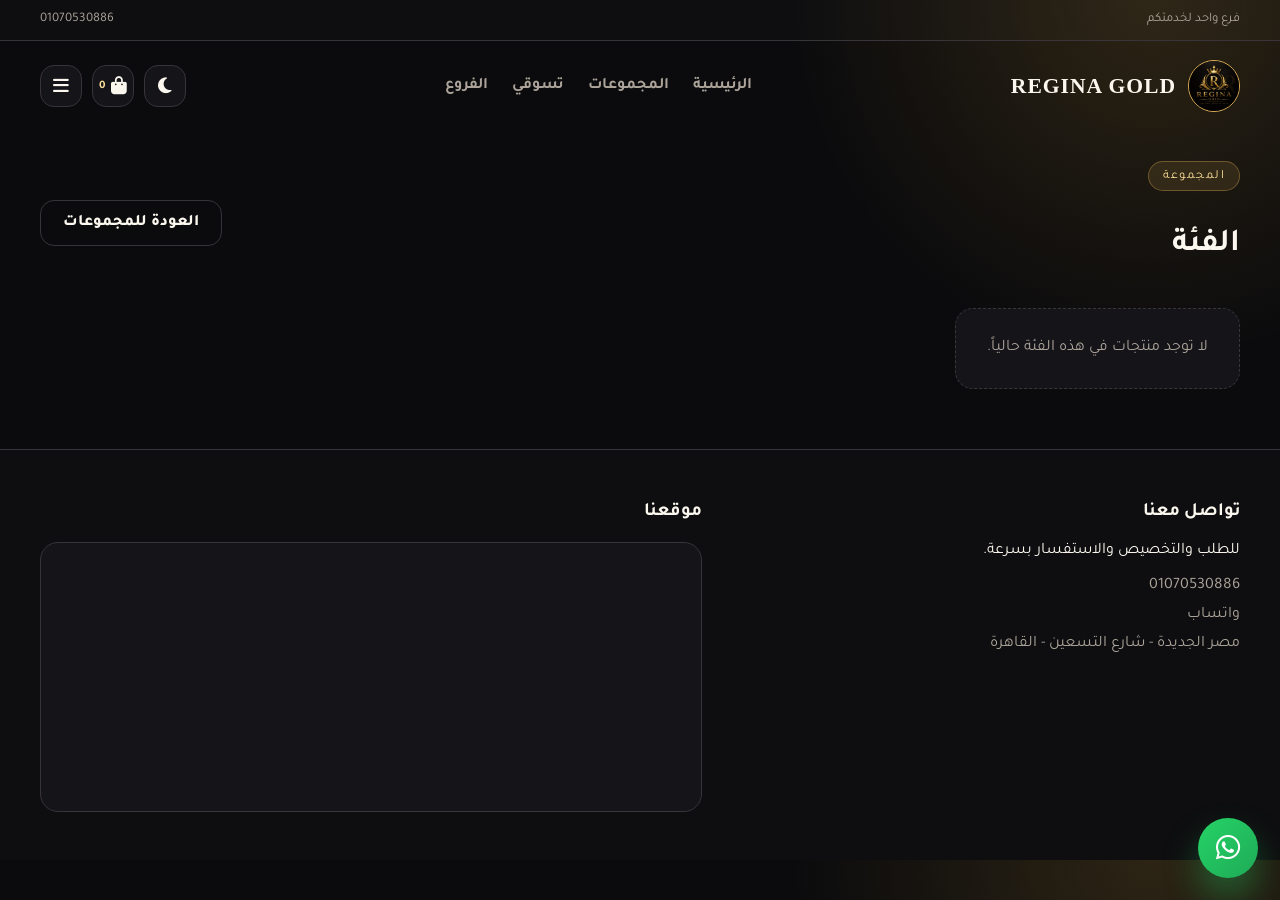
==== category.html @ c584d357 "Add category pages and reviews" ====
<!doctype html>
<html lang="ar" dir="rtl">
<head>
  <meta charset="utf-8">
  <meta name="viewport" content="width=device-width,initial-scale=1">
  <meta name="theme-color" content="#0b0b0d">
  <title>الفئة | Regina Gold</title>
  <link rel="icon" href="0.png">
  <link rel="preconnect" href="https://fonts.googleapis.com">
  <link rel="preconnect" href="https://fonts.gstatic.com" crossorigin>
  <link href="https://fonts.googleapis.com/css2?family=Tajawal:wght@400;500;700&display=swap" rel="stylesheet">
  <link rel="stylesheet" href="https://cdnjs.cloudflare.com/ajax/libs/font-awesome/6.5.2/css/all.min.css" crossorigin="anonymous" referrerpolicy="no-referrer">
  <link rel="stylesheet" href="assets/css/style.css">
  <link rel="stylesheet" href="assets/css/store-extra.css">
</head>
<body>
  <div class="top-bar">
    <div class="container top-inner">
      <span>فرع واحد لخدمتكم</span>
      <a href="tel:01070530886">01070530886</a>
    </div>
  </div>

  <header class="container header">
    <a class="brand" href="index.html" aria-label="الرئيسية">
      <img src="0.png" alt="Regina Gold logo">
      <span>REGINA GOLD</span>
    </a>

    <nav class="main-nav" aria-label="التنقل الرئيسي">
      <a href="index.html#home">الرئيسية</a>
      <a href="index.html#collections">المجموعات</a>
      <a href="index.html#shop">تسوقي</a>
      <a href="index.html#contact">الفروع</a>
    </nav>

    <div class="header-actions">
      <button class="icon-btn theme-btn" id="theme" aria-label="تبديل المظهر"><i class="fa-solid fa-moon"></i></button>
      <button class="icon-btn cart-btn" id="cartButton" aria-label="السلة"><i class="fa-solid fa-bag-shopping"></i> <b id="cartCount">0</b></button>
      <button class="icon-btn menu-btn" id="menu" aria-label="القائمة"><i class="fa-solid fa-bars"></i></button>
    </div>
  </header>

  <aside class="side-panel" id="side">
    <button class="close" data-sideclose aria-label="إغلاق القائمة">×</button>
    <a href="index.html#home">الرئيسية</a>
    <a href="index.html#collections">المجموعات</a>
    <a href="index.html#shop">تسوقي الآن</a>
    <a href="index.html#contact">فروع روجينا جولد</a>
  </aside>

  <main class="category-page">
    <div class="container">
      <div class="category-header-page">
        <div>
          <span class="eyebrow">المجموعة</span>
          <h1 id="categoryPageTitle">الفئة</h1>
        </div>
        <a class="btn ghost" href="index.html#collections">العودة للمجموعات</a>
      </div>
      <div class="category-grid" id="categoryProducts"></div>
    </div>
  </main>

  <footer class="site-footer reveal" id="contact">
    <div class="container footer-grid">
      <div>
        <h3>تواصل معنا</h3>
        <p>للطلب والتخصيص والاستفسار بسرعة.</p>
        <ul class="footer-list">
          <li><a href="tel:01070530886">01070530886</a></li>
          <li><a href="https://wa.me/201070530886" target="_blank" rel="noopener">واتساب</a></li>
          <li id="storeAddress">مصر الجديدة - شارع التسعين - القاهرة</li>
        </ul>
      </div>
      <div>
        <h3>موقعنا</h3>
        <div class="map-wrap">
          <iframe id="storeMap" title="موقعنا" loading="lazy" referrerpolicy="no-referrer-when-downgrade" allowfullscreen></iframe>
        </div>
      </div>
    </div>
  </footer>

  <div class="overlay" id="detailModal">
    <div class="dialog">
      <div class="dialog-head">
        <h2 id="detailTitle">تفاصيل المنتج</h2>
        <button class="close" data-close aria-label="إغلاق التفاصيل">×</button>
      </div>
      <img class="detail-main" id="detailImage" alt="">
      <div class="gallery" id="detailGallery"></div>
      <div class="tags" id="detailTags"></div>
      <p class="desc" id="detailDescription"></p>
      <div class="detail-price" id="detailPrice"></div>
      <p class="stock-note" id="detailStock"></p>
      <div class="card-actions">
        <button class="btn" id="detailAdd" type="button">أضيفي للسلة</button>
        <button class="btn ghost" id="detailBuy" type="button">شراء مباشر</button>
      </div>
    </div>
  </div>

  <div class="overlay" id="cartModal">
    <div class="dialog cart-dialog">
      <div class="dialog-head">
        <h2>السلة</h2>
        <button class="close" data-close aria-label="إغلاق السلة">×</button>
      </div>
      <div class="cart-items" id="cartItems"></div>
      <div class="cart-footer">
        <strong id="total">الإجمالي: 0 ج.م</strong>
        <button id="checkout" class="btn" type="button">تأكيد الطلب</button>
      </div>
    </div>
  </div>

  <div class="overlay" id="orderModal">
    <div class="dialog order-dialog">
      <div class="dialog-head">
        <h2>تأكيد الطلب</h2>
        <button class="close" data-close aria-label="إغلاق الطلب">×</button>
      </div>
      <form id="orderForm">
        <div class="field full">
          <label>اسم العميل</label>
          <input id="customerName" required placeholder="اسمك بالكامل">
        </div>
        <div class="field">
          <label>رقم الهاتف</label>
          <input id="phone" required type="tel" placeholder="010...">
        </div>
        <div class="field">
          <label>هاتف إضافي</label>
          <input id="secondaryPhone" type="tel" placeholder="اختياري">
        </div>
        <div class="field full">
          <label>البريد الإلكتروني</label>
          <input id="email" type="email" placeholder="اختياري">
        </div>
        <div class="field">
          <label>المحافظة</label>
          <select id="governorate" required>
            <option value="">اختاري المحافظة</option>
            <option>القاهرة</option>
            <option>الجيزة</option>
            <option>القليوبية</option>
            <option>الإسكندرية</option>
            <option>أخرى</option>
          </select>
        </div>
        <div class="field">
          <label>المدينة / المنطقة</label>
          <input id="area" required placeholder="مثال: مصر الجديدة">
        </div>
        <div class="field full">
          <label>العنوان بالتفصيل</label>
          <textarea id="address" required placeholder="العنوان الكامل"></textarea>
        </div>
        <div class="field full">
          <label>طريقة الدفع</label>
          <select id="payment" required>
            <option value="الدفع عند الاستلام">الدفع عند الاستلام</option>
            <option value="تحويل بنكي">تحويل بنكي</option>
            <option value="فودافون كاش">فودافون كاش</option>
          </select>
        </div>
        <div class="field full">
          <label>ملاحظات</label>
          <textarea id="notes" placeholder="أي ملاحظات خاصة"></textarea>
        </div>

        <div class="field full">
          <label>المنتجات المختارة</label>
          <p class="mini-intro" id="orderIntro"></p>
        </div>

        <button class="btn" type="submit">إرسال الطلب</button>
      </form>
    </div>
  </div>

  <a class="floating-whatsapp" href="https://wa.me/201070530886" target="_blank" rel="noopener" aria-label="واتساب">
    <i class="fa-brands fa-whatsapp"></i>
  </a>

  <script src="assets/js/config.js"></script>
  <script src="assets/js/app.js"></script>
</body>
</html>
---- assets/css/style.css ----
﻿:root {
  --bg: #0b0b0d;
  --paper: #151419;
  --card: #1d1b20;
  --text: #fbf7ef;
  --muted: #aca49a;
  --gold: #dcae55;
  --goldlite: #ffe29a;
  --line: #39333a;
  --glass: rgba(21, 20, 25, 0.86);
  --shadow: 0 25px 60px rgba(0,0,0,0.38);
  --radius: 22px;
}

body.light {
  --bg: #f9f6ef;
  --paper: #fffdfa;
  --card: #f3eee5;
  --text: #1d1915;
  --muted: #73695d;
  --gold: #9f6b19;
  --goldlite: #bb8426;
  --line: #e4d9c9;
  --glass: rgba(255, 253, 250, 0.92);
  --shadow: 0 22px 50px rgba(111, 84, 32, 0.12);
}

body.light .header,
body.light .top-bar,
body.light .site-footer,
body.light .category,
body.light .card,
body.light .panel,
body.light .item,
body.light .dialog,
body.light .side-panel,
body.light .perk,
body.light .control,
body.light .field input,
body.light .field select,
body.light .field textarea,
body.light .icon-btn {
  background: var(--paper);
  color: var(--text);
}

body.light .control,
body.light .field input,
body.light .field select,
body.light .field textarea {
  border-color: var(--line);
}

body.light .hero {
  background-image: linear-gradient(135deg, rgba(255,255,255,0.78), rgba(255,255,255,0.52)), url('0.png');
}

body.light .btn.ghost {
  color: var(--text);
  border-color: var(--line);
}

body.light .overlay {
  background: rgba(30, 24, 17, 0.38);
}

* { box-sizing: border-box; }
html { scroll-behavior: smooth; }
body {
  margin: 0;
  background: radial-gradient(circle at 90% 0%, rgba(198, 149, 50, 0.18), transparent 25%), var(--bg);
  color: var(--text);
  font-family: 'Tajawal', Arial, sans-serif;
  transition: background .35s ease, color .35s ease;
}

a { color: inherit; text-decoration: none; }
button, input, select, textarea { font: inherit; }
button { cursor: pointer; }
img { max-width: 100%; display: block; }

.container { width: min(1200px, calc(100% - 32px)); margin: 0 auto; }

.top-bar {
  border-bottom: 1px solid var(--line);
  background: rgba(255,255,255,0.01);
  color: var(--muted);
  font-size: .82rem;
}

.top-inner {
  display: flex;
  align-items: center;
  justify-content: space-between;
  gap: 16px;
  min-height: 40px;
}

.header {
  display: flex;
  align-items: center;
  justify-content: space-between;
  gap: 18px;
  min-height: 90px;
}

.brand {
  display: inline-flex;
  align-items: center;
  gap: 12px;
  font-weight: 800;
  letter-spacing: 1px;
  font-size: 1.35rem;
  font-family: Georgia, serif;
}

.brand img {
  width: 52px;
  height: 52px;
  object-fit: cover;
  border-radius: 50%;
  border: 1px solid var(--gold);
}

.main-nav {
  display: flex;
  align-items: center;
  gap: 24px;
  font-weight: 700;
}

.main-nav a {
  color: var(--muted);
  transition: color .2s ease;
}

.main-nav a:hover { color: var(--text); }

.header-actions { display: flex; align-items: center; gap: 10px; }

.icon-btn {
  width: 42px;
  height: 42px;
  border-radius: 14px;
  background: var(--paper);
  color: var(--text);
  border: 1px solid var(--line);
  display: inline-flex;
  align-items: center;
  justify-content: center;
  gap: 6px;
  transition: transform .2s ease, border-color .2s ease, background .25s ease, color .25s ease;
}

.icon-btn i {
  font-size: 0.95rem;
  line-height: 1;
}

.icon-btn:hover {
  transform: translateY(-2px);
  border-color: var(--gold);
}

.theme-btn, .cart-btn, .menu-btn {
  min-width: 42px;
  padding: 0 10px;
}

.cart-btn b {
  font-size: 0.72rem;
  color: var(--goldlite);
}

.hero {
  position: relative;
  min-height: 600px;
  display: grid;
  place-items: center;
  text-align: center;
  overflow: hidden;
  border-top: 1px solid var(--line);
  border-bottom: 1px solid var(--line);
  background: linear-gradient(135deg, rgba(8,7,5,0.75), rgba(8,7,5,0.4)), url('0.png') center/cover no-repeat;
}

.hero-overlay {
  position: absolute;
  inset: 0;
  background: radial-gradient(circle at center, rgba(220,174,85,0.18), transparent 35%);
}

.hero-content {
  position: relative;
  z-index: 1;
  max-width: 740px;
  padding: 40px 16px;
}

.eyebrow {
  display: inline-block;
  background: rgba(220,174,85,0.12);
  border: 1px solid rgba(220,174,85,0.35);
  color: var(--goldlite);
  border-radius: 999px;
  padding: 7px 14px;
  font-size: .78rem;
  letter-spacing: 1.5px;
  margin-bottom: 14px;
}

.hero h1 {
  margin: 0 0 16px;
  font-size: clamp(2.5rem, 5vw, 5rem);
  line-height: 1.1;
}

.hero p {
  margin: 0 auto 24px;
  max-width: 620px;
  font-size: 1.1rem;
  color: rgba(255,255,255,0.9);
}

.hero-actions {
  display: flex;
  justify-content: center;
  gap: 12px;
  flex-wrap: wrap;
}

.btn {
  display: inline-flex;
  align-items: center;
  justify-content: center;
  min-height: 46px;
  padding: 0 22px;
  border-radius: 14px;
  border: 1px solid transparent;
  background: linear-gradient(135deg, var(--gold), #f0c574);
  color: #24180a;
  font-weight: 800;
  box-shadow: 0 20px 35px rgba(220, 174, 85, 0.2);
  transition: transform .2s ease, box-shadow .2s ease;
}

.btn:hover { transform: translateY(-2px); }
.btn.ghost {
  background: transparent;
  border-color: var(--line);
  color: var(--text);
  box-shadow: none;
}

.heading {
  display: flex;
  justify-content: space-between;
  align-items: end;
  gap: 16px;
  margin: 28px 0 18px;
}

.heading h2 {
  margin: 0;
  font-size: clamp(1.7rem, 3vw, 2.6rem);
}

.heading p {
  margin: 8px 0 0;
  color: var(--muted);
}

.categories {
  display: flex;
  flex-direction: column;
  gap: 18px;
}

.category-section {
  background: var(--paper);
  border: 1px solid var(--line);
  border-radius: 22px;
  padding: 16px 14px 14px;
  box-shadow: var(--shadow);
}

.category-header {
  display: flex;
  align-items: center;
  justify-content: space-between;
  gap: 14px;
  margin-bottom: 12px;
}

.category-title-wrap {
  display: flex;
  align-items: center;
  gap: 12px;
}

.category-title-wrap h3 {
  margin: 0;
  font-size: 1.2rem;
}

.category-title-wrap small {
  color: var(--muted);
}

.category-title-wrap .icon {
  width: 42px;
  height: 42px;
  display: grid;
  place-items: center;
  background: rgba(220,174,85,0.12);
  border-radius: 14px;
  color: var(--gold);
}

.category-rail-wrap {
  display: grid;
  grid-template-columns: 34px 1fr 34px;
  gap: 8px;
  align-items: center;
}

.category-rail {
  display: flex;
  gap: 12px;
  overflow-x: auto;
  scroll-behavior: smooth;
  padding-bottom: 6px;
  scrollbar-width: thin;
}

.mini-product {
  min-width: 210px;
  background: var(--card);
  border: 1px solid var(--line);
  border-radius: 18px;
  overflow: hidden;
  cursor: pointer;
}

.mini-product img {
  width: 100%;
  height: 160px;
  object-fit: cover;
}

.mini-product-body {
  padding: 10px 12px 12px;
}

.mini-product-body h4 {
  margin: 0 0 4px;
  font-size: 1rem;
}

.mini-product-body p {
  margin: 0;
  color: var(--goldlite);
  font-weight: 700;
}

.empty-mini {
  min-width: 210px;
  display: grid;
  place-items: center;
  min-height: 150px;
  color: var(--muted);
  border: 1px dashed var(--line);
  border-radius: 18px;
}

.rail-button {
  width: 34px;
  height: 34px;
  border-radius: 12px;
  border: 1px solid var(--line);
  background: var(--paper);
  color: var(--text);
  font-size: 1.6rem;
}

.small-btn {
  min-height: 36px;
  padding: 0 12px;
  font-size: 0.8rem;
}

.perks {
  display: grid;
  grid-template-columns: repeat(5, minmax(0, 1fr));
  gap: 14px;
  margin-top: 34px;
  margin-bottom: 38px;
}

.perk {
  background: var(--paper);
  border: 1px solid var(--line);
  border-radius: 18px;
  padding: 16px 12px;
  text-align: center;
}

.perk span {
  display: inline-grid;
  place-items: center;
  width: 42px;
  height: 42px;
  border-radius: 12px;
  background: rgba(220,174,85,0.12);
  color: var(--gold);
  font-size: 18px;
  margin-bottom: 10px;
}

.perk h3 {
  margin: 0;
  font-size: 0.95rem;
  line-height: 1.5;
}

.category:hover {
  transform: translateY(-6px);
  border-color: rgba(220,174,85,0.6);
  box-shadow: var(--shadow);
}

.category .icon {
  width: 44px;
  height: 44px;
  display: grid;
  place-items: center;
  background: rgba(220,174,85,0.12);
  border-radius: 14px;
  color: var(--gold);
}

.shop-tools {
  margin-bottom: 20px;
}

.filter-toggle {
  display: none;
  margin-bottom: 12px;
  background: var(--paper);
  color: var(--text);
  border: 1px solid var(--line);
  border-radius: 12px;
  padding: 10px 16px;
}

.controls {
  display: grid;
  grid-template-columns: 2fr 1fr 1fr 1fr;
  gap: 12px;
}

.control {
  width: 100%;
  min-height: 48px;
  background: var(--paper);
  color: var(--text);
  border: 1px solid var(--line);
  border-radius: 14px;
  padding: 0 14px;
}

.floating-whatsapp {
  position: fixed;
  right: 22px;
  bottom: 22px;
  width: 60px;
  height: 60px;
  border-radius: 50%;
  background: linear-gradient(135deg, #25d366, #1faa57);
  color: white;
  display: grid;
  place-items: center;
  box-shadow: 0 20px 35px rgba(37, 211, 102, 0.35);
  z-index: 1000;
  font-size: 28px;
}

.floating-whatsapp:hover {
  transform: translateY(-2px);
}

.products {
  display: grid;
  grid-template-columns: repeat(4, minmax(0, 1fr));
  gap: 20px;
}

.reviews {
  display: grid;
  grid-template-columns: repeat(3, minmax(0, 1fr));
  gap: 18px;
  margin-bottom: 30px;
}

.review-card {
  background: var(--paper);
  border: 1px solid var(--line);
  border-radius: 20px;
  padding: 18px 16px;
  box-shadow: var(--shadow);
}

.review-top {
  display: flex;
  align-items: center;
  justify-content: space-between;
  gap: 12px;
  margin-bottom: 12px;
}

.review-user {
  display: flex;
  align-items: center;
  gap: 10px;
}

.review-avatar {
  width: 38px;
  height: 38px;
  border-radius: 50%;
  background: rgba(220,174,85,0.12);
  color: var(--gold);
  display: grid;
  place-items: center;
  font-weight: 700;
}

.review-rating {
  color: var(--gold);
  font-size: 1rem;
  letter-spacing: 1px;
}

.category-page {
  padding: 30px 0 60px;
}

.category-header-page {
  display: flex;
  align-items: center;
  justify-content: space-between;
  gap: 18px;
  margin-bottom: 22px;
}

.category-grid {
  display: grid;
  grid-template-columns: repeat(4, minmax(0, 1fr));
  gap: 20px;
}

.category-page .card {
  background: var(--paper);
}

.category-page .empty {
  background: var(--paper);
  border: 1px dashed var(--line);
  border-radius: 18px;
  padding: 30px;
  text-align: center;
  color: var(--muted);
}

.card {
  position: relative;
  background: rgba(255,255,255,0.01);
  border: 1px solid var(--line);
  border-radius: 24px;
  overflow: hidden;
  transition: transform .35s ease, border-color .35s ease, box-shadow .35s ease;
}

.card:hover {
  transform: translateY(-8px);
  border-color: rgba(220,174,85,0.6);
  box-shadow: var(--shadow);
}

.card img {
  width: 100%;
  height: 260px;
  object-fit: cover;
  transition: transform .45s ease;
}

.card:hover img { transform: scale(1.04); }

.card-body { padding: 16px; }

.tags {
  display: flex;
  gap: 8px;
  flex-wrap: wrap;
  margin-bottom: 10px;
}

.tag {
  display: inline-flex;
  align-items: center;
  padding: 7px 10px;
  border-radius: 999px;
  background: rgba(220,174,85,0.12);
  border: 1px solid rgba(220,174,85,0.2);
  color: var(--goldlite);
  font-size: .74rem;
}

.card h3 {
  margin: 0 0 8px;
  font-size: 1.12rem;
}

.desc {
  margin: 0 0 12px;
  color: var(--muted);
  font-size: .9rem;
  line-height: 1.8;
  min-height: 58px;
}

.price {
  display: flex;
  align-items: baseline;
  gap: 10px;
  flex-wrap: wrap;
  color: var(--goldlite);
  font-size: 1.25rem;
  font-weight: 800;
  margin-bottom: 12px;
}

.old-price {
  text-decoration: line-through;
  color: var(--muted);
  font-size: .9rem;
  font-weight: 600;
}

.card-actions {
  display: flex;
  gap: 10px;
  flex-wrap: wrap;
}

.card-actions .btn {
  flex: 1 1 140px;
}

.perks {
  display: grid;
  grid-template-columns: repeat(4, minmax(0, 1fr));
  gap: 20px;
  margin-top: 34px;
  margin-bottom: 38px;
}

.perk {
  background: var(--paper);
  border: 1px solid var(--line);
  border-radius: 20px;
  padding: 22px 18px;
  text-align: center;
}

.perk span {
  display: inline-grid;
  place-items: center;
  width: 52px;
  height: 52px;
  border-radius: 16px;
  background: rgba(220,174,85,0.12);
  color: var(--gold);
  font-size: 24px;
  margin-bottom: 12px;
}

.site-footer {
  background: rgba(255,255,255,0.01);
  border-top: 1px solid var(--line);
  padding: 32px 0 48px;
}

.footer-grid {
  display: grid;
  grid-template-columns: 1fr 1.3fr;
  gap: 28px;
}

.footer-list {
  list-style: none;
  padding: 0;
  margin: 16px 0 0;
  display: grid;
  gap: 10px;
  color: var(--muted);
}

.map-wrap {
  border-radius: 18px;
  overflow: hidden;
  border: 1px solid var(--line);
  min-height: 260px;
  background: var(--paper);
}

.map-wrap iframe {
  width: 100%;
  min-height: 260px;
  border: 0;
}

.overlay {
  position: fixed;
  inset: 0;
  background: rgba(0,0,0,0.62);
  display: none;
  place-items: center;
  padding: 18px;
  z-index: 100;
}

.overlay.show {
  display: grid;
}

.dialog {
  width: min(620px, 100%);
  max-height: 90vh;
  overflow: auto;
  background: var(--paper);
  border: 1px solid var(--line);
  border-radius: 26px;
  padding: 20px;
  box-shadow: var(--shadow);
}

.dialog-head {
  display: flex;
  align-items: center;
  justify-content: space-between;
  gap: 12px;
}

.close {
  width: 38px;
  height: 38px;
  border-radius: 12px;
  border: 1px solid var(--line);
  background: transparent;
  color: var(--text);
  font-size: 1.5rem;
}

.cart-dialog, .order-dialog { width: min(620px, 100%); }

.cart-row {
  display: flex;
  justify-content: space-between;
  align-items: center;
  gap: 16px;
  padding: 12px 0;
  border-bottom: 1px solid var(--line);
}

.cart-footer {
  display: flex;
  justify-content: space-between;
  align-items: center;
  gap: 16px;
  margin-top: 18px;
  padding-top: 12px;
  border-top: 1px solid var(--line);
}

.cart-quantity {
  display: inline-flex;
  align-items: center;
  gap: 8px;
  margin-top: 8px;
}

.cart-quantity button {
  width: 28px;
  height: 28px;
  border-radius: 8px;
  background: var(--paper);
  border: 1px solid var(--line);
  color: var(--text);
}

.field {
  display: flex;
  flex-direction: column;
  gap: 8px;
  margin-bottom: 14px;
}

.field label { color: var(--muted); font-weight: 700; }
.field input, .field select, .field textarea {
  width: 100%;
  border: 1px solid var(--line);
  border-radius: 14px;
  background: rgba(255, 255, 255, 0.01);
  color: var(--text);
  padding: 12px 14px;
}

.field textarea { min-height: 120px; resize: vertical; }

.mini-intro {
  color: var(--muted);
  margin: 0;
  line-height: 1.8;
}

.detail-main {
  width: 100%;
  height: 360px;
  object-fit: cover;
  border-radius: 18px;
  margin-top: 18px;
  border: 1px solid var(--line);
}

.gallery {
  display: grid;
  grid-template-columns: repeat(3, minmax(0, 1fr));
  gap: 10px;
  margin: 16px 0;
}

.gallery img {
  width: 100%;
  height: 90px;
  object-fit: cover;
  border-radius: 12px;
  border: 1px solid var(--line);
}

#detailTags { margin-bottom: 14px; }
#detailDescription { color: var(--muted); line-height: 1.9; }
#detailPrice { margin: 16px 0; }

.reveal {
  opacity: 0;
  transform: translateY(24px);
  transition: opacity .7s ease, transform .7s ease;
}

.reveal.visible {
  opacity: 1;
  transform: translateY(0);
}

.empty {
  background: var(--paper);
  border: 1px dashed var(--line);
  border-radius: 20px;
  padding: 30px 20px;
  text-align: center;
  color: var(--muted);
}

.side-panel {
  position: fixed;
  top: 0;
  right: 0;
  width: min(320px, 85vw);
  height: 100vh;
  background: var(--paper);
  border-left: 1px solid var(--line);
  z-index: 30;
  padding: 24px 18px;
  transform: translateX(120%);
  transition: transform .3s ease;
  display: grid;
  gap: 16px;
}

.side-panel.open { transform: translateX(0); }

@media (max-width: 980px) {
  .products { grid-template-columns: repeat(2, minmax(0, 1fr)); }
  .categories { grid-template-columns: repeat(3, minmax(0, 1fr)); }
  .controls { grid-template-columns: 1fr 1fr; }
}

@media (max-width: 760px) {
  .main-nav { display: none; }
  .filter-toggle { display: inline-flex; }
  .controls {
    display: none;
    grid-template-columns: 1fr;
  }
  .controls.open { display: grid; }
  .products, .categories, .perks, .footer-grid { grid-template-columns: 1fr; }
  .brand span { font-size: 1rem; }
  .hero { min-height: 500px; }
  .header { min-height: 78px; }
  .top-inner { justify-content: center; }
}
---- assets/css/store-extra.css ----
.whatsapp-float{position:fixed;z-index:25;bottom:22px;left:20px;width:57px;height:57px;border-radius:50%;display:grid;place-items:center;background:#25d366;color:#fff;box-shadow:0 12px 28px #25d36666;transition:.25s}.whatsapp-float:hover{transform:scale(1.09) translateY(-3px)}.whatsapp-float svg{width:29px;height:29px;fill:currentColor}.card{cursor:pointer;position:relative;overflow:hidden;transition:transform .35s,box-shadow .35s,border-color .35s;animation:cardEnter .7s cubic-bezier(.16,1,.3,1) both}.card:nth-child(2){animation-delay:.09s}.card:nth-child(3){animation-delay:.18s}.card:hover{transform:translateY(-9px);border-color:var(--gold);box-shadow:0 25px 45px #0000003d}.card img{transition:transform .55s ease,filter .35s}.card:hover img{transform:scale(1.065);filter:saturate(1.1)}.card .card-actions{cursor:default}.gallery{display:grid;grid-template-columns:repeat(3,1fr);gap:9px;margin:15px 0}.gallery img{width:100%;aspect-ratio:1;border-radius:12px;object-fit:cover;cursor:pointer}.detail-main{width:100%;max-height:370px;object-fit:cover;border-radius:16px}.detail-price{font-size:1.35rem;color:var(--goldlite);font-weight:700;margin:16px 0}.old-price{text-decoration:line-through;color:var(--muted);font-size:.9rem;margin-inline-start:8px}.stock-note{font-size:.86rem;color:var(--muted)}.category{animation:categoryEnter .55s ease both}.category:nth-child(2n){animation-delay:.08s}.category .icon i{font-size:25px}.header-actions i,.perk i{font-size:18px}.perk>span{color:var(--gold);font-size:21px}.cart-quantity{display:flex;gap:7px;align-items:center;justify-content:end;flex-wrap:wrap}.cart-quantity button{border:1px solid var(--line);border-radius:8px;background:var(--paper);color:var(--text);min-width:26px;height:26px;font-weight:700}.overlay.show .dialog{animation:dialogIn .35s cubic-bezier(.16,1,.3,1) both}body.light .hero{background-image:linear-gradient(#ffffffa8,#ffffff85),url('../../0-light.png')!important}body.light .hero p{color:#47371d}body.light .hero h1{color:#2d230f}@keyframes cardEnter{from{opacity:0;transform:translateY(28px) scale(.97)}to{opacity:1;transform:translateY(0) scale(1)}}@keyframes categoryEnter{from{opacity:0;transform:translateY(15px)}to{opacity:1;transform:none}}@keyframes dialogIn{from{opacity:0;transform:translateY(22px) scale(.96)}to{opacity:1;transform:none}}@media(prefers-reduced-motion:reduce){*,*:before,*:after{animation-duration:.01ms!important;transition-duration:.01ms!important}}
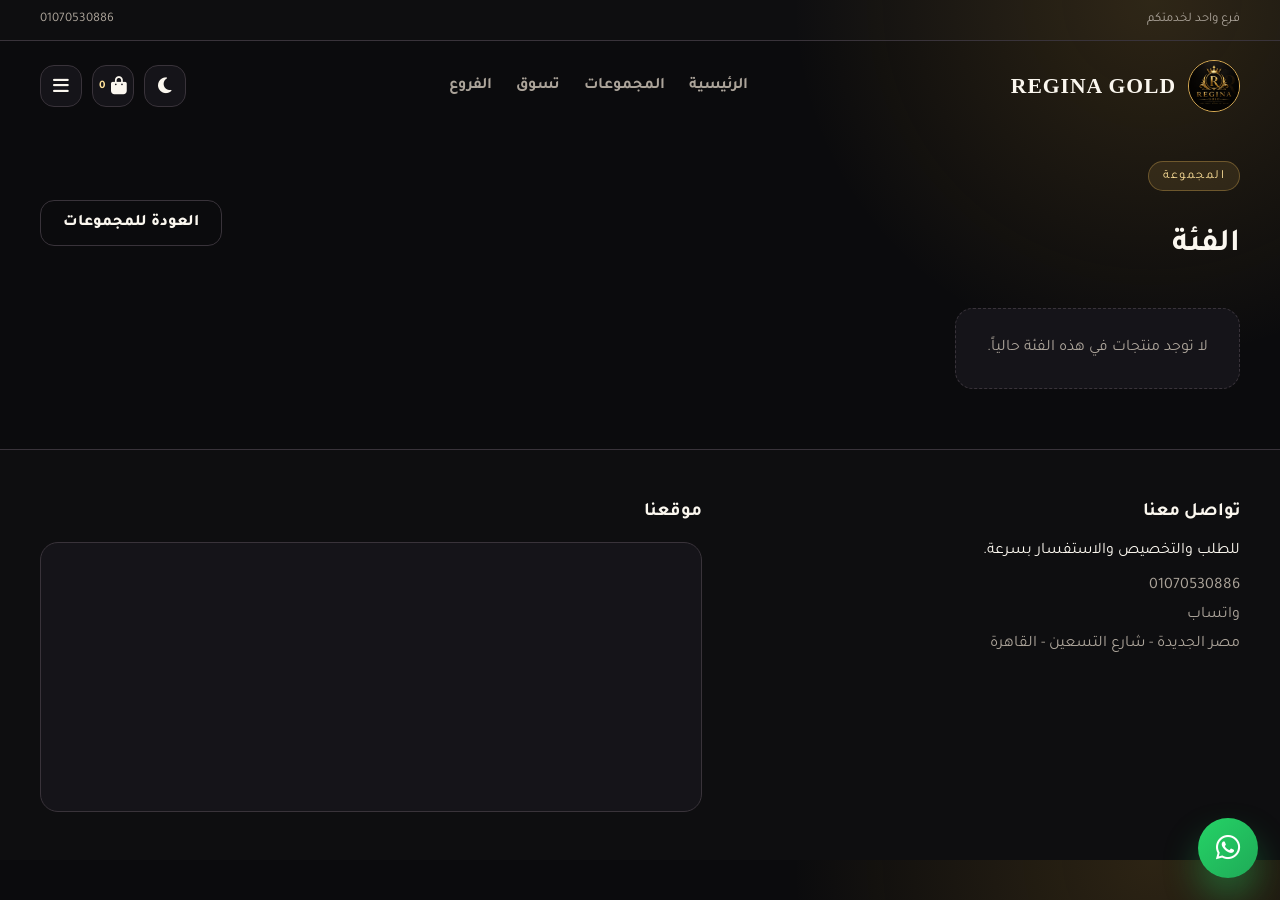
==== commit 9c472c71: "Remove direct products grid and finalize masculine wording" ====
--- a/category.html
+++ b/category.html
@@ -30,7 +30,7 @@
     <nav class="main-nav" aria-label="التنقل الرئيسي">
       <a href="index.html#home">الرئيسية</a>
       <a href="index.html#collections">المجموعات</a>
-      <a href="index.html#shop">تسوقي</a>
+      <a href="index.html#collections">تسوق</a>
       <a href="index.html#contact">الفروع</a>
     </nav>
 
@@ -45,7 +45,7 @@
     <button class="close" data-sideclose aria-label="إغلاق القائمة">×</button>
     <a href="index.html#home">الرئيسية</a>
     <a href="index.html#collections">المجموعات</a>
-    <a href="index.html#shop">تسوقي الآن</a>
+    <a href="index.html#collections">تسوق الآن</a>
     <a href="index.html#contact">فروع روجينا جولد</a>
   </aside>
 
@@ -95,7 +95,7 @@
       <div class="detail-price" id="detailPrice"></div>
       <p class="stock-note" id="detailStock"></p>
       <div class="card-actions">
-        <button class="btn" id="detailAdd" type="button">أضيفي للسلة</button>
+        <button class="btn" id="detailAdd" type="button">أضف للسلة</button>
         <button class="btn ghost" id="detailBuy" type="button">شراء مباشر</button>
       </div>
     </div>
@@ -141,7 +141,7 @@
         <div class="field">
           <label>المحافظة</label>
           <select id="governorate" required>
-            <option value="">اختاري المحافظة</option>
+            <option value="">اختر المحافظة</option>
             <option>القاهرة</option>
             <option>الجيزة</option>
             <option>القليوبية</option>
--- a/assets/css/style.css
+++ b/assets/css/style.css
@@ -104,6 +104,62 @@
   min-height: 90px;
 }
 
+.header-search-wrap {
+  position: relative;
+  flex: 1;
+  max-width: 500px;
+  margin-inline: auto;
+}
+
+.header-search {
+  width: 100%;
+  min-height: 48px;
+  border-radius: 999px;
+  border: 1px solid var(--line);
+  background: var(--paper);
+  color: var(--text);
+  padding: 0 18px;
+  outline: none;
+}
+
+.search-suggestions {
+  position: absolute;
+  top: calc(100% + 8px);
+  right: 0;
+  left: 0;
+  background: var(--paper);
+  border: 1px solid var(--line);
+  border-radius: 16px;
+  box-shadow: var(--shadow);
+  display: none;
+  z-index: 30;
+  overflow: hidden;
+}
+
+.search-suggestions.show {
+  display: block;
+}
+
+.search-suggestion,
+.suggestion-empty {
+  display: block;
+  width: 100%;
+  text-align: right;
+  padding: 12px 14px;
+  border: 0;
+  background: transparent;
+  color: var(--text);
+  border-bottom: 1px solid var(--line);
+}
+
+.search-suggestion:last-child {
+  border-bottom: 0;
+}
+
+.search-suggestion:hover {
+  background: rgba(220,174,85,0.08);
+}
+
 .brand {
   display: inline-flex;
   align-items: center;
@@ -389,38 +445,27 @@
   font-size: 0.8rem;
 }
 
-.perks {
+.experiences {
   display: grid;
   grid-template-columns: repeat(5, minmax(0, 1fr));
-  gap: 14px;
-  margin-top: 34px;
-  margin-bottom: 38px;
-}
-
-.perk {
-  background: var(--paper);
-  border: 1px solid var(--line);
-  border-radius: 18px;
+  gap: 12px;
+  margin-top: 30px;
+  margin-bottom: 42px;
+}
+
+.experience-item {
+  background: transparent;
+  border: 1px solid var(--line);
+  border-radius: 16px;
   padding: 16px 12px;
   text-align: center;
-}
-
-.perk span {
-  display: inline-grid;
-  place-items: center;
-  width: 42px;
-  height: 42px;
-  border-radius: 12px;
-  background: rgba(220,174,85,0.12);
-  color: var(--gold);
-  font-size: 18px;
-  margin-bottom: 10px;
-}
-
-.perk h3 {
-  margin: 0;
-  font-size: 0.95rem;
-  line-height: 1.5;
+  color: var(--text);
+  font-weight: 600;
+  min-height: 90px;
+  display: flex;
+  align-items: center;
+  justify-content: center;
+  line-height: 1.7;
 }
 
 .category:hover {
@@ -505,9 +550,16 @@
 .review-card {
   background: var(--paper);
   border: 1px solid var(--line);
-  border-radius: 20px;
-  padding: 18px 16px;
+  border-radius: 18px;
+  padding: 14px 12px;
   box-shadow: var(--shadow);
+  font-size: 0.82rem;
+}
+
+.review-card p {
+  margin: 0;
+  line-height: 1.8;
+  font-size: 0.8rem;
 }
 
 .review-top {
@@ -657,32 +709,27 @@
   flex: 1 1 140px;
 }
 
-.perks {
-  display: grid;
-  grid-template-columns: repeat(4, minmax(0, 1fr));
-  gap: 20px;
-  margin-top: 34px;
-  margin-bottom: 38px;
-}
-
-.perk {
-  background: var(--paper);
-  border: 1px solid var(--line);
-  border-radius: 20px;
-  padding: 22px 18px;
+.experiences {
+  display: grid;
+  grid-template-columns: repeat(5, minmax(0, 1fr));
+  gap: 12px;
+  margin-top: 30px;
+  margin-bottom: 42px;
+}
+
+.experience-item {
+  background: rgba(220,174,85,0.03);
+  border: 1px solid var(--line);
+  border-radius: 16px;
+  padding: 16px 12px;
   text-align: center;
-}
-
-.perk span {
-  display: inline-grid;
-  place-items: center;
-  width: 52px;
-  height: 52px;
-  border-radius: 16px;
-  background: rgba(220,174,85,0.12);
-  color: var(--gold);
-  font-size: 24px;
-  margin-bottom: 12px;
+  color: var(--text);
+  font-weight: 600;
+  min-height: 90px;
+  display: flex;
+  align-items: center;
+  justify-content: center;
+  line-height: 1.7;
 }
 
 .site-footer {
@@ -893,20 +940,16 @@
 @media (max-width: 980px) {
   .products { grid-template-columns: repeat(2, minmax(0, 1fr)); }
   .categories { grid-template-columns: repeat(3, minmax(0, 1fr)); }
-  .controls { grid-template-columns: 1fr 1fr; }
+  .experiences { grid-template-columns: repeat(3, minmax(0, 1fr)); }
 }
 
 @media (max-width: 760px) {
   .main-nav { display: none; }
-  .filter-toggle { display: inline-flex; }
-  .controls {
-    display: none;
-    grid-template-columns: 1fr;
-  }
-  .controls.open { display: grid; }
-  .products, .categories, .perks, .footer-grid { grid-template-columns: 1fr; }
+  .products, .categories, .experiences, .footer-grid { grid-template-columns: 1fr; }
   .brand span { font-size: 1rem; }
   .hero { min-height: 500px; }
   .header { min-height: 78px; }
   .top-inner { justify-content: center; }
-}
+  .header { flex-wrap: wrap; }
+  .header-search-wrap { order: 3; width: 100%; max-width: none; }
+}
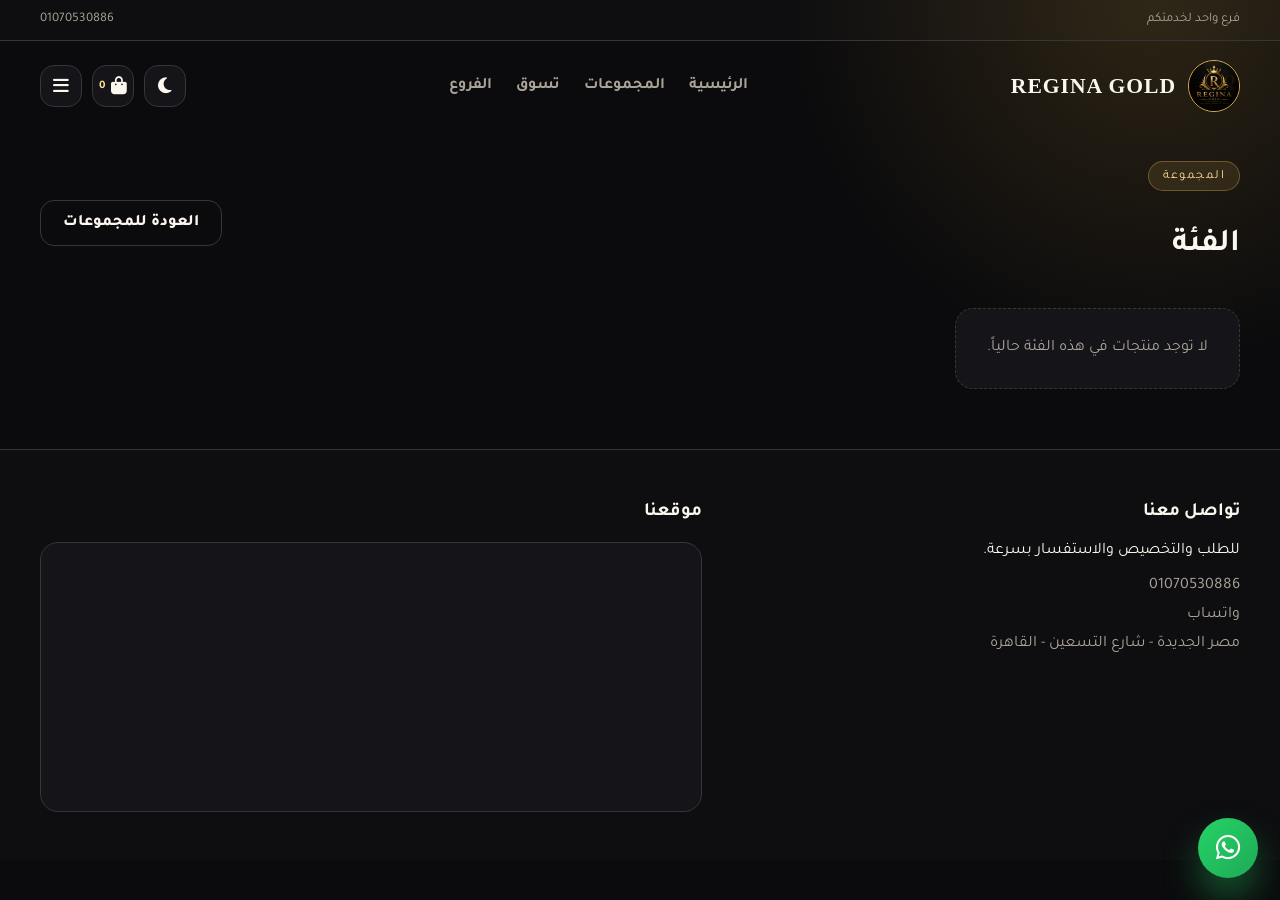
==== commit d1cf82aa: "Add product sharing, admin search, and Excel export" ====
--- a/category.html
+++ b/category.html
@@ -97,6 +97,7 @@
       <div class="card-actions">
         <button class="btn" id="detailAdd" type="button">أضف للسلة</button>
         <button class="btn ghost" id="detailBuy" type="button">شراء مباشر</button>
+        <button class="btn ghost" id="detailShare" type="button">مشاركة</button>
       </div>
     </div>
   </div>
--- a/assets/css/style.css
+++ b/assets/css/style.css
@@ -66,12 +66,24 @@
 
 * { box-sizing: border-box; }
 html { scroll-behavior: smooth; }
+html, body {
+  width: 100%;
+  max-width: 100%;
+  overflow-x: hidden;
+}
+
 body {
   margin: 0;
+  min-height: 100vh;
   background: radial-gradient(circle at 90% 0%, rgba(198, 149, 50, 0.18), transparent 25%), var(--bg);
   color: var(--text);
   font-family: 'Tajawal', Arial, sans-serif;
   transition: background .35s ease, color .35s ease;
+}
+
+main {
+  width: 100%;
+  overflow-x: hidden;
 }
 
 a { color: inherit; text-decoration: none; }
@@ -944,12 +956,119 @@
 }
 
 @media (max-width: 760px) {
+  .container { width: min(100%, calc(100% - 18px)); }
   .main-nav { display: none; }
   .products, .categories, .experiences, .footer-grid { grid-template-columns: 1fr; }
   .brand span { font-size: 1rem; }
-  .hero { min-height: 500px; }
-  .header { min-height: 78px; }
+  .hero {
+    min-height: calc(100svh - 110px);
+    padding-top: 10px;
+    padding-bottom: 10px;
+  }
+  .header {
+    min-height: 78px;
+    gap: 10px;
+    padding-top: 8px;
+    padding-bottom: 8px;
+    display: flex;
+    flex-wrap: wrap;
+    align-items: center;
+  }
   .top-inner { justify-content: center; }
-  .header { flex-wrap: wrap; }
-  .header-search-wrap { order: 3; width: 100%; max-width: none; }
-}
+  .header-search-wrap {
+    order: 4;
+    width: 100%;
+    max-width: none;
+    flex-basis: 100%;
+    margin-top: 4px;
+  }
+  .header-actions { margin-inline-start: auto; }
+  .card img { height: clamp(200px, 42vw, 260px); }
+  .card-body { padding: 14px; }
+  .card-actions { display: grid; grid-template-columns: 1fr 1fr; }
+  .card-actions .btn { flex: 1 1 auto; min-width: 0; }
+  .mini-product { min-width: 170px; }
+  .mini-product img { height: 135px; }
+  .category-section { padding: 12px 10px 12px; }
+  .category-header { align-items: flex-start; }
+
+  .category-page {
+    padding-top: 18px;
+  }
+
+  .category-header-page {
+    flex-direction: column;
+    align-items: flex-start;
+    gap: 10px;
+  }
+
+  .category-grid {
+    grid-template-columns: repeat(2, minmax(0, 1fr));
+    gap: 14px;
+  }
+
+  .category-page .card img {
+    height: clamp(180px, 35vw, 230px);
+  }
+
+  .category-page .card-body {
+    padding: 12px;
+  }
+
+  .category-page .card h3 {
+    font-size: 1rem;
+  }
+
+  .category-page .desc {
+    min-height: 42px;
+    font-size: 0.82rem;
+    line-height: 1.7;
+  }
+
+  .category-page .card-actions {
+    display: grid;
+    grid-template-columns: 1fr 1fr;
+    gap: 8px;
+  }
+
+  .category-page .card-actions .btn {
+    flex: none;
+    width: 100%;
+    min-width: 0;
+  }
+}
+
+@media (max-width: 480px) {
+  .category-grid { grid-template-columns: 1fr; }
+  .category-page .card img { height: clamp(210px, 52vw, 260px); }
+  .hero h1 {
+    font-size: clamp(2rem, 9vw, 3.1rem);
+  }
+  .hero p {
+    font-size: 0.96rem;
+    line-height: 1.8;
+  }
+  .hero-actions {
+    flex-direction: column;
+    width: min(100%, 280px);
+    margin: 0 auto;
+  }
+  .hero-actions .btn {
+    width: 100%;
+  }
+  .card-actions {
+    grid-template-columns: 1fr;
+  }
+  .category-rail-wrap {
+    grid-template-columns: 1fr;
+  }
+  .rail-button {
+    display: none;
+  }
+  .category-rail {
+    padding-bottom: 2px;
+  }
+  .gallery {
+    grid-template-columns: repeat(3, minmax(0, 1fr));
+  }
+}
